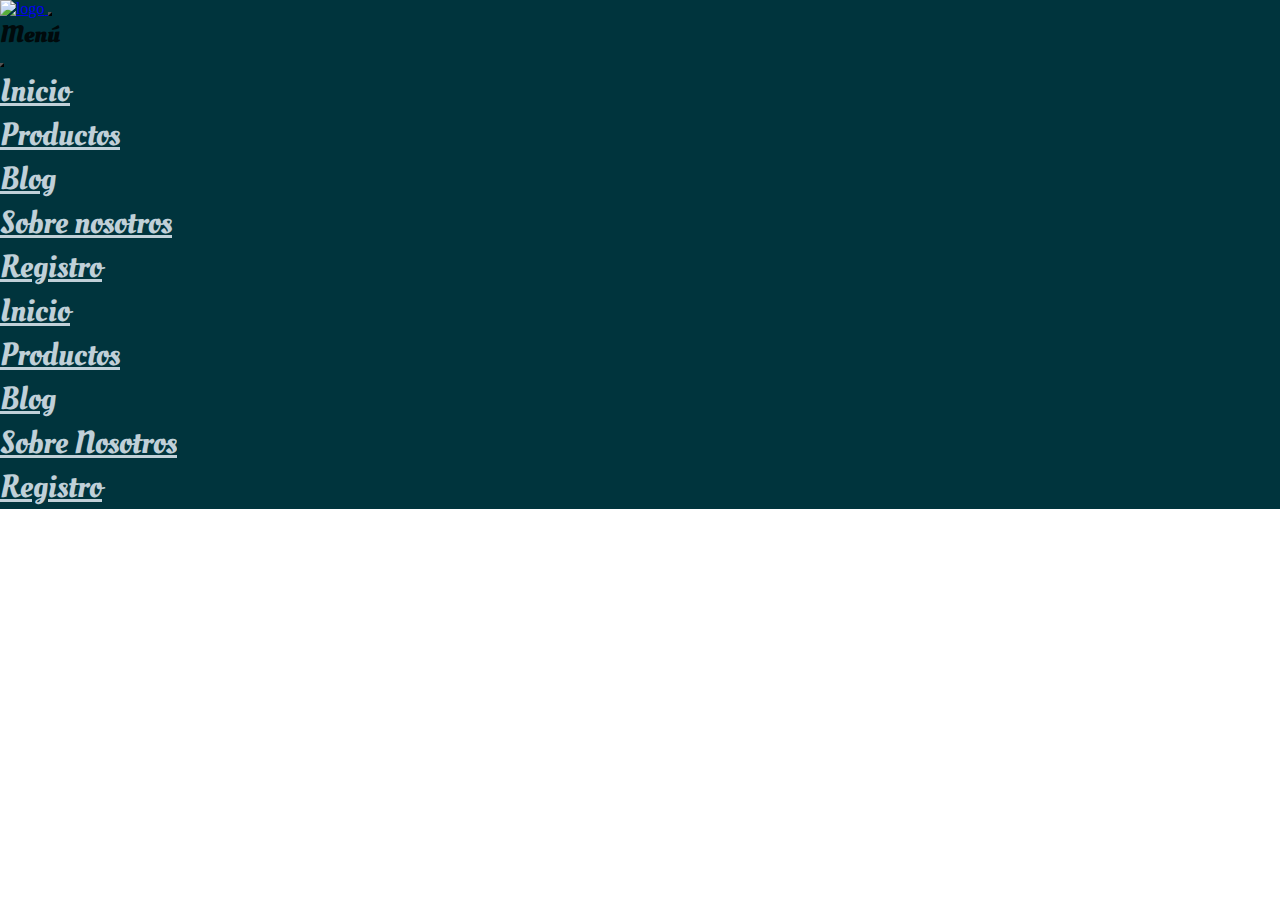
==== pages/productos.html @ d8e8cecc "agregando archivos" ====
<!DOCTYPE html>
<html lang="en">
<head>
  <meta charset="UTF-8">
  <meta name="viewport" content="width=device-width, initial-scale=1.0">
  <link rel="stylesheet" href="../style.css"><link rel="preconnect" href="https://fonts.googleapis.com">
  <link rel="preconnect" href="https://fonts.gstatic.com" crossorigin>
  <link href="https://fonts.googleapis.com/css2?family=Be+Vietnam+Pro&family=Oleo+Script&display=swap" rel="stylesheet">
  <link href="https://cdn.jsdelivr.net/npm/bootstrap@5.3.2/dist/css/bootstrap.min.css" rel="stylesheet" integrity="sha384-T3c6CoIi6uLrA9TneNEoa7RxnatzjcDSCmG1MXxSR1GAsXEV/Dwwykc2MPK8M2HN" crossorigin="anonymous">
  <link rel="icon" type="image/png" href="./images/logoImagen.png">
  <title>Ed Store</title>
<body>
    <header >
    <nav class="navbar  navbar-expand-lg fixed-top">
      <div class="container-fluid ">
        <a class="navbar-brand" href="#">      
          <img id="logo" src="./images/logoImagen.png" alt="logo" width="50" height="50">
          </a>
        <button class="navbar-toggler" type="button" data-bs-toggle="offcanvas" data-bs-target="#offcanvasNavbar" aria-controls="offcanvasNavbar" aria-label="Toggle navigation">
          <span class="navbar-toggler-icon"></span>
        </button>
        <div class="offcanvas offcanvas-end" tabindex="-1" id="offcanvasNavbar" aria-labelledby="offcanvasNavbarLabel">
          <div class="offcanvas-header bg-color-cuarto">
            <h2 class="offcanvas-title text-light" id="offcanvasNavbarLabel">Menú</h2>
            <button type="button" class="btn-close" data-bs-dismiss="offcanvas" aria-label="Close"></button>
          </div>
          <div class="offcanvas-body bg-color-cuarto">
            <ul class="navbar-nav justify-content-end flex-grow-1 pe-3">
              <li class="nav-item"><a class="nav-link active mx-lg-2 text-light" href="../index.html">Inicio</a></li>
              <li class="nav-item"><a class="nav-link active mx-lg-2 text-light" href="#" >Productos</a></li>
              <li class="nav-item"><a class="nav-link active mx-lg-2 text-light" href="./blog.html">Blog</a></li>
              <li class="nav-item"><a class="nav-link active mx-lg-2 text-light" href="./aboutUs.html">Sobre nosotros</a></li>
              <li class="nav-item"><a class="nav-link active mx-lg-2 text-light" href="./registro.html">Registro</a></li>
              <li class="nav-item dropdown">
                <ul class="dropdown-menu">
                  <li><a class="dropdown-item" href="#">Inicio</a></li>
                  <li><a class="dropdown-item" href="./productos.html">Productos</a></li>
                  <li><a class="dropdown-item" href="./blog.html">Blog</a></li>
                  <li><a class="dropdown-item" href="./aboutUs.html">Sobre Nosotros</a></li>
                  <li><a class="dropdown-item" href="./registro.html">Registro</a></li>
                </ul>
              </li>
            </ul>
          </div>
        </div>
      </div>
    </nav>
  </header>
  <section class="bg-color-tercero section-productos">
    <div class="container text-center mt-20">
      <h1>Productos de temporada</h1>
    </div>
    <div class="container d-flex">
      <div class="card" style="width: 18rem;">
        <img src="..." class="card-img-top" alt="...">
        <div class="card-body">
          <h5 class="card-title">Card title</h5>
          <p class="card-text">Some quick example text to build on the card title and make up the bulk of the card's content.</p>
          <a href="#" class="btn btn-primary">Go somewhere</a>
        </div>
      </div>
      <div class="card" style="width: 18rem;">
        <img src="..." class="card-img-top" alt="...">
        <div class="card-body">
          <h5 class="card-title">Card title</h5>
          <p class="card-text">Some quick example text to build on the card title and make up the bulk of the card's content.</p>
          <a href="#" class="btn btn-primary">Go somewhere</a>
        </div>
      </div>
    </div>
  </section>
  
  <script src="https://cdn.jsdelivr.net/npm/bootstrap@5.3.2/dist/js/bootstrap.bundle.min.js" integrity="sha384-C6RzsynM9kWDrMNeT87bh95OGNyZPhcTNXj1NW7RuBCsyN/o0jlpcV8Qyq46cDfL" crossorigin="anonymous"></script>
</body>
</html>
---- style.css ----
* {
  margin: 0;
  padding: 0;
}
header {
  width: 100%;
  height: 80px;
  position: fixed;
  top: 0;
  background-color: #00343d;
}

.navbar-nav {
  background-color: #00343d;
  font-family: "Oleo Script", sans-serif;
  list-style: none;
  margin-right: 50px;
  font-size: 2rem;
  display: inline-block;
  opacity: 0.8;
}
.navbar-nav li a:hover {
  background-color: rgb(255, 176, 127);
  color: #00343d;
  border-radius: 10px;
}
.navbar-nav a {
  color: aliceblue;
}
main {
  margin-top: 80px;
}
.container-main {
  height: 750px;
}
.container-hero {
  padding: 30px 100px 30px 100px;
  height: 100vh;
}
.div-Hero {
  padding: 50px;
}
.bg-color-principal {
  background-color: #054a50;
}
.bg-color-secundario {
  background-color: #d0ecee;
}
.bg-color-tercero {
  background-color: rgb(255, 176, 127);
}
.bg-color-cuarto {
  background-color: #00343d;
}
.offcanvas-header h2 {
  font-family: "Oleo Script", sans-serif;
  opacity: 0.8;
}
.offcanvas-header button {
  background-color: whitesmoke;
}
nav .navbar-toggler {
  background-color: whitesmoke;
}
.img-hero {
  width: 450px;
  height: 650px;
  margin-top: 50px;
}
.titulo {
  margin-top: 100px;
  font-size: 80px;
  color: #054a50;
  font-family: "Be Vietnam Pro", sans-serif;
  font-weight: bold;
}
main p {
  padding: 30px;
  margin-top: 80px;
  text-align: center;
  color: #43676d;
  font-family: "Oleo Script", sans-serif;
  font-size: 50px;
}
.icono {
  margin: 30px 50px 30px 50px;
  width: 50px;
  color: white;
  border: 2px solid whitesmoke;
  border-radius: 10px;
  padding: 10px;
}
.icono:hover {
  background-color: rgb(255, 176, 127);
}
.section-productos {
  margin-top: 80px;
}
footer h3 {
  font-family: "Times New Roman", Times, serif, sans-serif;
  font-weight: bold;
}
footer p {
  font-family: "Times New Roman", Times, serif;
  font-weight: bold;
  margin: 0;
  padding: 0;
}
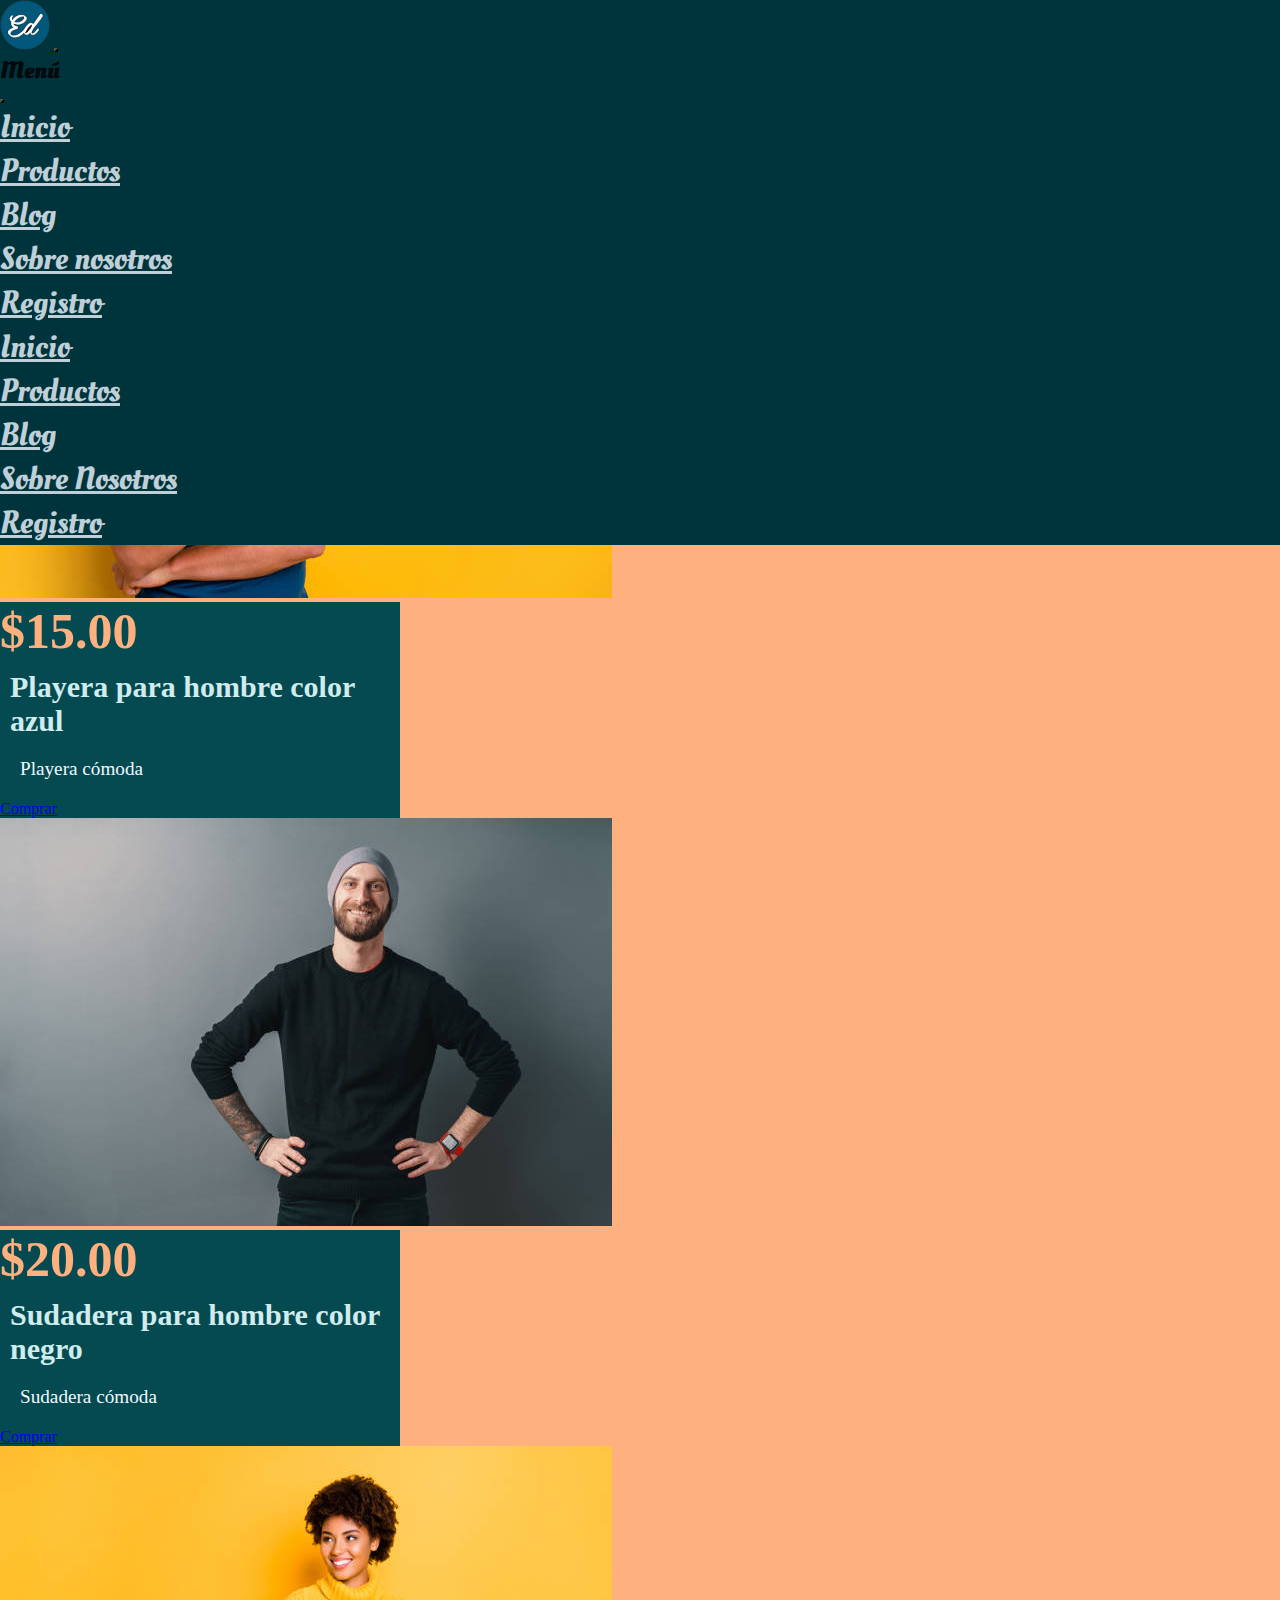
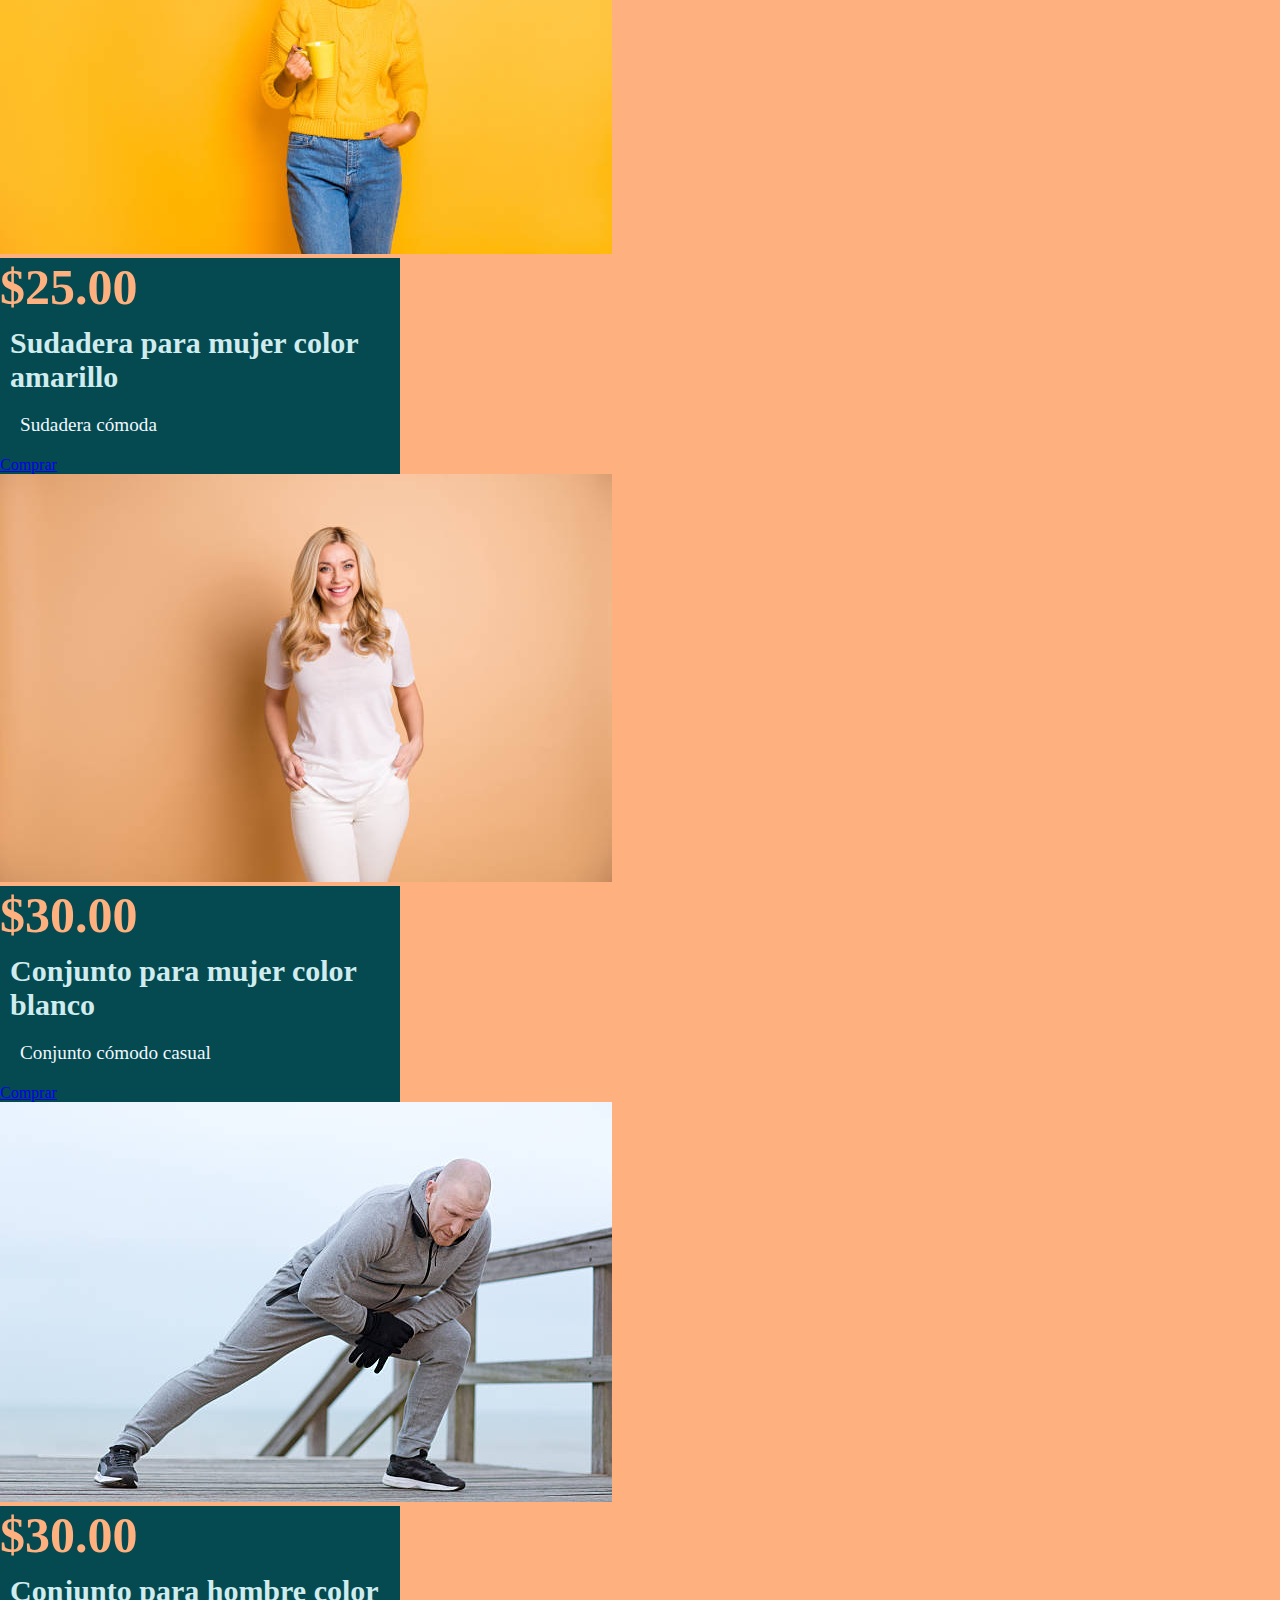
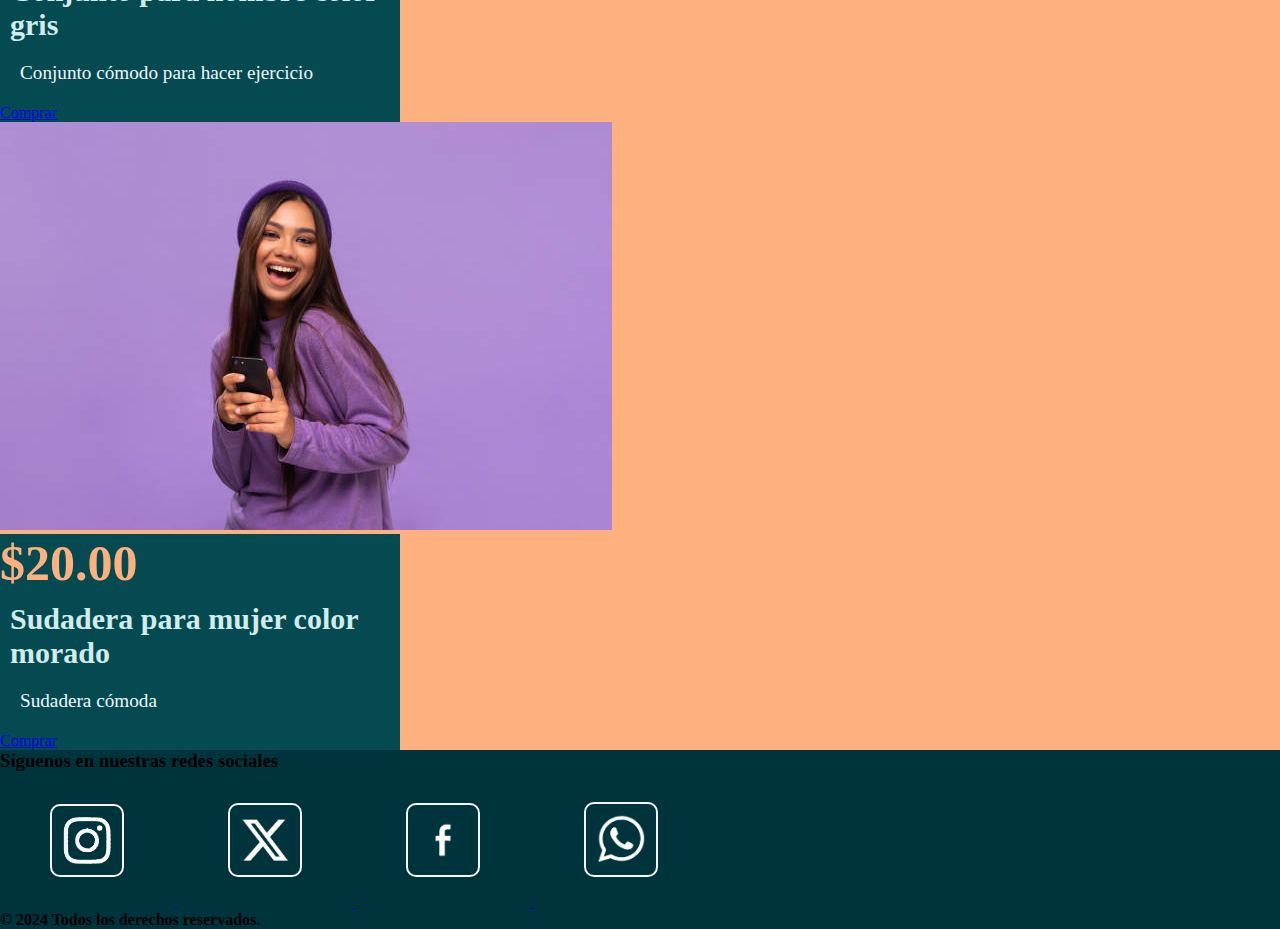
==== commit 6c2831f0: "responsive terminado" ====
--- a/pages/productos.html
+++ b/pages/productos.html
@@ -3,18 +3,19 @@
 <head>
   <meta charset="UTF-8">
   <meta name="viewport" content="width=device-width, initial-scale=1.0">
-  <link rel="stylesheet" href="../style.css"><link rel="preconnect" href="https://fonts.googleapis.com">
+    <link href="https://cdn.jsdelivr.net/npm/bootstrap@5.3.2/dist/css/bootstrap.min.css" rel="stylesheet" integrity="sha384-T3c6CoIi6uLrA9TneNEoa7RxnatzjcDSCmG1MXxSR1GAsXEV/Dwwykc2MPK8M2HN" crossorigin="anonymous">
   <link rel="preconnect" href="https://fonts.gstatic.com" crossorigin>
   <link href="https://fonts.googleapis.com/css2?family=Be+Vietnam+Pro&family=Oleo+Script&display=swap" rel="stylesheet">
-  <link href="https://cdn.jsdelivr.net/npm/bootstrap@5.3.2/dist/css/bootstrap.min.css" rel="stylesheet" integrity="sha384-T3c6CoIi6uLrA9TneNEoa7RxnatzjcDSCmG1MXxSR1GAsXEV/Dwwykc2MPK8M2HN" crossorigin="anonymous">
-  <link rel="icon" type="image/png" href="./images/logoImagen.png">
+  <link rel="stylesheet" href="../style.css"><link rel="preconnect" href="https://fonts.googleapis.com">
+
+  <link rel="icon" type="image/png" href="../images/logoImagen.png">
   <title>Ed Store</title>
 <body>
-    <header >
+    <header class="z-3" >
     <nav class="navbar  navbar-expand-lg fixed-top">
       <div class="container-fluid ">
         <a class="navbar-brand" href="#">      
-          <img id="logo" src="./images/logoImagen.png" alt="logo" width="50" height="50">
+          <img id="logo" src="../images/logoImagen.png" alt="logo" width="50" height="50">
           </a>
         <button class="navbar-toggler" type="button" data-bs-toggle="offcanvas" data-bs-target="#offcanvasNavbar" aria-controls="offcanvasNavbar" aria-label="Toggle navigation">
           <span class="navbar-toggler-icon"></span>
@@ -46,30 +47,89 @@
       </div>
     </nav>
   </header>
-  <section class="bg-color-tercero section-productos">
-    <div class="container text-center mt-20">
-      <h1>Productos de temporada</h1>
+  <section class="bg-color-tercero container-fluid section-productos text-center h-100">
+    <div class="container-fluid text-center mt-20">
+      <h1 class="titulo-producto ">Productos de temporada</h1>
     </div>
-    <div class="container d-flex">
-      <div class="card" style="width: 18rem;">
-        <img src="..." class="card-img-top" alt="...">
-        <div class="card-body">
-          <h5 class="card-title">Card title</h5>
-          <p class="card-text">Some quick example text to build on the card title and make up the bulk of the card's content.</p>
-          <a href="#" class="btn btn-primary">Go somewhere</a>
-        </div>
-      </div>
-      <div class="card" style="width: 18rem;">
-        <img src="..." class="card-img-top" alt="...">
-        <div class="card-body">
-          <h5 class="card-title">Card title</h5>
-          <p class="card-text">Some quick example text to build on the card title and make up the bulk of the card's content.</p>
-          <a href="#" class="btn btn-primary">Go somewhere</a>
-        </div>
+    <div class="container">
+      <div class="row">
+        <div class="card col-sm-12 col-md-6 col-lg-3 col-xl-4 m-3">
+            <img src="../images/producto1.jpg" class="card-img-top  " alt="...">
+            <div class="card-body bg-color-principal">
+              <h5 class="precio">$15.00</h5>
+              <h5 class="card-title">Playera para hombre color azul</h5>
+              <p class="card-text">Playera cómoda</p>
+              <a href="#" class="btn btn-primary">Comprar</a>
+            </div>
+          </div>
+          <div class="card col-sm-12 col-md-6 col-lg-3 col-xl-4 m-3">
+            <img src="../images/producto2.jpg" class="card-img-top  " alt="...">
+            <div class="card-body bg-color-principal">
+              <h5 class="precio">$20.00</h5>
+              <h5 class="card-title">Sudadera para hombre color negro</h5>
+              <p class="card-text">Sudadera cómoda</p>
+              <a href="#" class="btn btn-primary">Comprar</a>
+            </div>
+          </div>
+          <div class="card col-sm-12 col-md-6 col-lg-3 col-xl-4 m-3">
+            <img src="../images/producto3.jpg" class="card-img-top  " alt="...">
+            <div class="card-body bg-color-principal">
+              <h5 class="precio">$25.00</h5>
+              <h5 class="card-title">Sudadera para mujer color amarillo</h5>
+              <p class="card-text">Sudadera cómoda</p>
+              <a href="#" class="btn btn-primary">Comprar</a>
+            </div>
+          </div>
+          <div class="card col-sm-12 col-md-6 col-lg-3 col-xl-4 m-3">
+            <img src="../images/producto4.jpg" class="card-img-top  " alt="...">
+            <div class="card-body bg-color-principal">
+              <h5 class="precio">$30.00</h5>
+              <h5 class="card-title">Conjunto para mujer color blanco</h5>
+              <p class="card-text">Conjunto cómodo casual</p>
+              <a href="#" class="btn btn-primary">Comprar</a>
+            </div>
+          </div>
+          <div class="card col-sm-12 col-md-6 col-lg-3 col-xl-4 m-3">
+            <img src="../images/producto5.jpg" class="card-img-top  " alt="...">
+            <div class="card-body bg-color-principal">
+              <h5 class="precio">$30.00</h5>
+              <h5 class="card-title">Conjunto para hombre color gris</h5>
+              <p class="card-text">Conjunto cómodo para hacer ejercicio</p>
+              <a href="#" class="btn btn-primary">Comprar</a>
+            </div>
+          </div>
+          <div class="card col-sm-12 col-md-6 col-lg-3 col-xl-4 m-3">
+            <img src="../images/producto6.jpg" class="card-img-top  " alt="...">
+            <div class="card-body bg-color-principal">
+              <h5 class="precio">$20.00</h5>
+              <h5 class="card-title">Sudadera para mujer color morado</h5>
+              <p class="card-text">Sudadera cómoda</p>
+              <a href="#" class="btn btn-primary">Comprar</a>
+            </div>
+          </div>
+          
       </div>
     </div>
   </section>
-  
+    <footer class="bg-color-cuarto   justify-content-center">
+    <h3 class="text-center text-light">Síguenos en nuestras redes sociales</h3>
+    <div class="container-fluid d-flex justify-content-center">
+
+      <a href="https://www.instagram.com" target="_blank">
+        <img class="icono" src="../images/instagramLogo.png" alt="logo-instagram" >
+      </a>
+      <a href="https://www.x.com" target="_blank">
+        <img  src="../images/xLogo.png" alt="logo-instagram" class="icono">
+      </a>
+      <a href="https://www.facebook.com" target="_blank">
+        <img src="../images/facebookLogo.png" alt="logo-instagram" class="icono">
+      </a>
+      <a href="https://www.whatsapp.com" target="_blank">
+        <img class="icono" src="../images/whatsappLogo.png" alt="logo-whatsapp" class="icono">
+      </a>
+    </div>
+    <p class="text-light">&copy; 2024 Todos los derechos reservados.</p>
+  </footer>
   <script src="https://cdn.jsdelivr.net/npm/bootstrap@5.3.2/dist/js/bootstrap.bundle.min.js" integrity="sha384-C6RzsynM9kWDrMNeT87bh95OGNyZPhcTNXj1NW7RuBCsyN/o0jlpcV8Qyq46cDfL" crossorigin="anonymous"></script>
 </body>
 </html>--- a/style.css
+++ b/style.css
@@ -14,9 +14,7 @@
   background-color: #00343d;
   font-family: "Oleo Script", sans-serif;
   list-style: none;
-  margin-right: 50px;
   font-size: 2rem;
-  display: inline-block;
   opacity: 0.8;
 }
 .navbar-nav li a:hover {
@@ -37,7 +35,7 @@
   padding: 30px 100px 30px 100px;
   height: 100vh;
 }
-.div-Hero {
+.div-hero {
   padding: 50px;
 }
 .bg-color-principal {
@@ -69,18 +67,18 @@
 }
 .titulo {
   margin-top: 100px;
-  font-size: 80px;
+  font-size: 60px;
   color: #054a50;
   font-family: "Be Vietnam Pro", sans-serif;
   font-weight: bold;
 }
 main p {
-  padding: 30px;
-  margin-top: 80px;
+  margin-top: 50px;
   text-align: center;
   color: #43676d;
   font-family: "Oleo Script", sans-serif;
   font-size: 50px;
+  padding: 20px;
 }
 .icono {
   margin: 30px 50px 30px 50px;
@@ -95,6 +93,37 @@
 }
 .section-productos {
   margin-top: 80px;
+  justify-content: center;
+}
+.row {
+  --bs-gutter-x: 0;
+}
+.card {
+  width: 400px;
+}
+.precio {
+  margin: 0;
+  font-size: 50px;
+  color: rgb(255, 176, 127);
+}
+.card-text {
+  font-size: larger;
+  margin: 20px;
+  color: aliceblue;
+}
+.div-hero:last-child:hover {
+  background-color: #d0ecee;
+}
+.titulo-producto {
+  margin-top: 80px;
+  font-family: "Oleo Script", sans-serif;
+  color: #1f5761;
+  font-size: 80px;
+}
+.card-title {
+  margin: 10px;
+  font-size: 30px;
+  color: #d0ecee;
 }
 footer h3 {
   font-family: "Times New Roman", Times, serif, sans-serif;
@@ -106,3 +135,104 @@
   margin: 0;
   padding: 0;
 }
+
+@media (max-width: 800px) {
+  .container-hero {
+    padding: 0;
+  }
+  body {
+    background-color: rgb(255, 176, 127);
+  }
+  .container-fluid {
+    width: 80%;
+  }
+  .titulo {
+    font-size: 40px;
+  }
+  main p {
+    padding: 0;
+    margin-top: 0;
+    font-size: 30px;
+  }
+  .container-hero img {
+    width: 200px;
+    height: 350px;
+  }
+  .div-hero {
+    height: 50vh;
+  }
+  .icono {
+    width: 40px;
+    margin: 0;
+  }
+
+  .container-main {
+    height: 100vh;
+  }
+  .img-hero {
+    margin-top: 30px;
+  }
+  .container-fluid {
+    --bs-gutter-x: 0;
+  }
+  .container {
+    --bs-gutter-x: 0;
+  }
+  .card {
+    width: 90%;
+  }
+  footer a {
+    width: 50px;
+    margin-left: 20px;
+  }
+  footer h3 {
+    font-size: 20px;
+  }
+  footer p {
+    font-size: 13px;
+  }
+  footer {
+    position: relative;
+  }
+}
+
+@media (min-width: 600px) and (max-width: 1200px) {
+  .container-hero {
+    margin-top: 100px;
+    padding: 0;
+  }
+  body {
+    background-color: rgb(255, 176, 127);
+  }
+  .container-fluid {
+    width: 100%;
+  }
+  .titulo {
+    font-size: 40px;
+  }
+  main p {
+    padding: 0;
+    margin-top: 0;
+    font-size: 30px;
+  }
+  .container-hero img {
+    width: 200px;
+    height: 350px;
+  }
+  .div-hero {
+    height: 50vh;
+  }
+
+  .container-main {
+    height: 100vh;
+  }
+  .img-hero {
+    margin-top: 30px;
+  }
+  .container-fluid {
+    --bs-gutter-x: 0;
+  }
+  .container {
+    --bs-gutter-x: 0;
+  }
+}
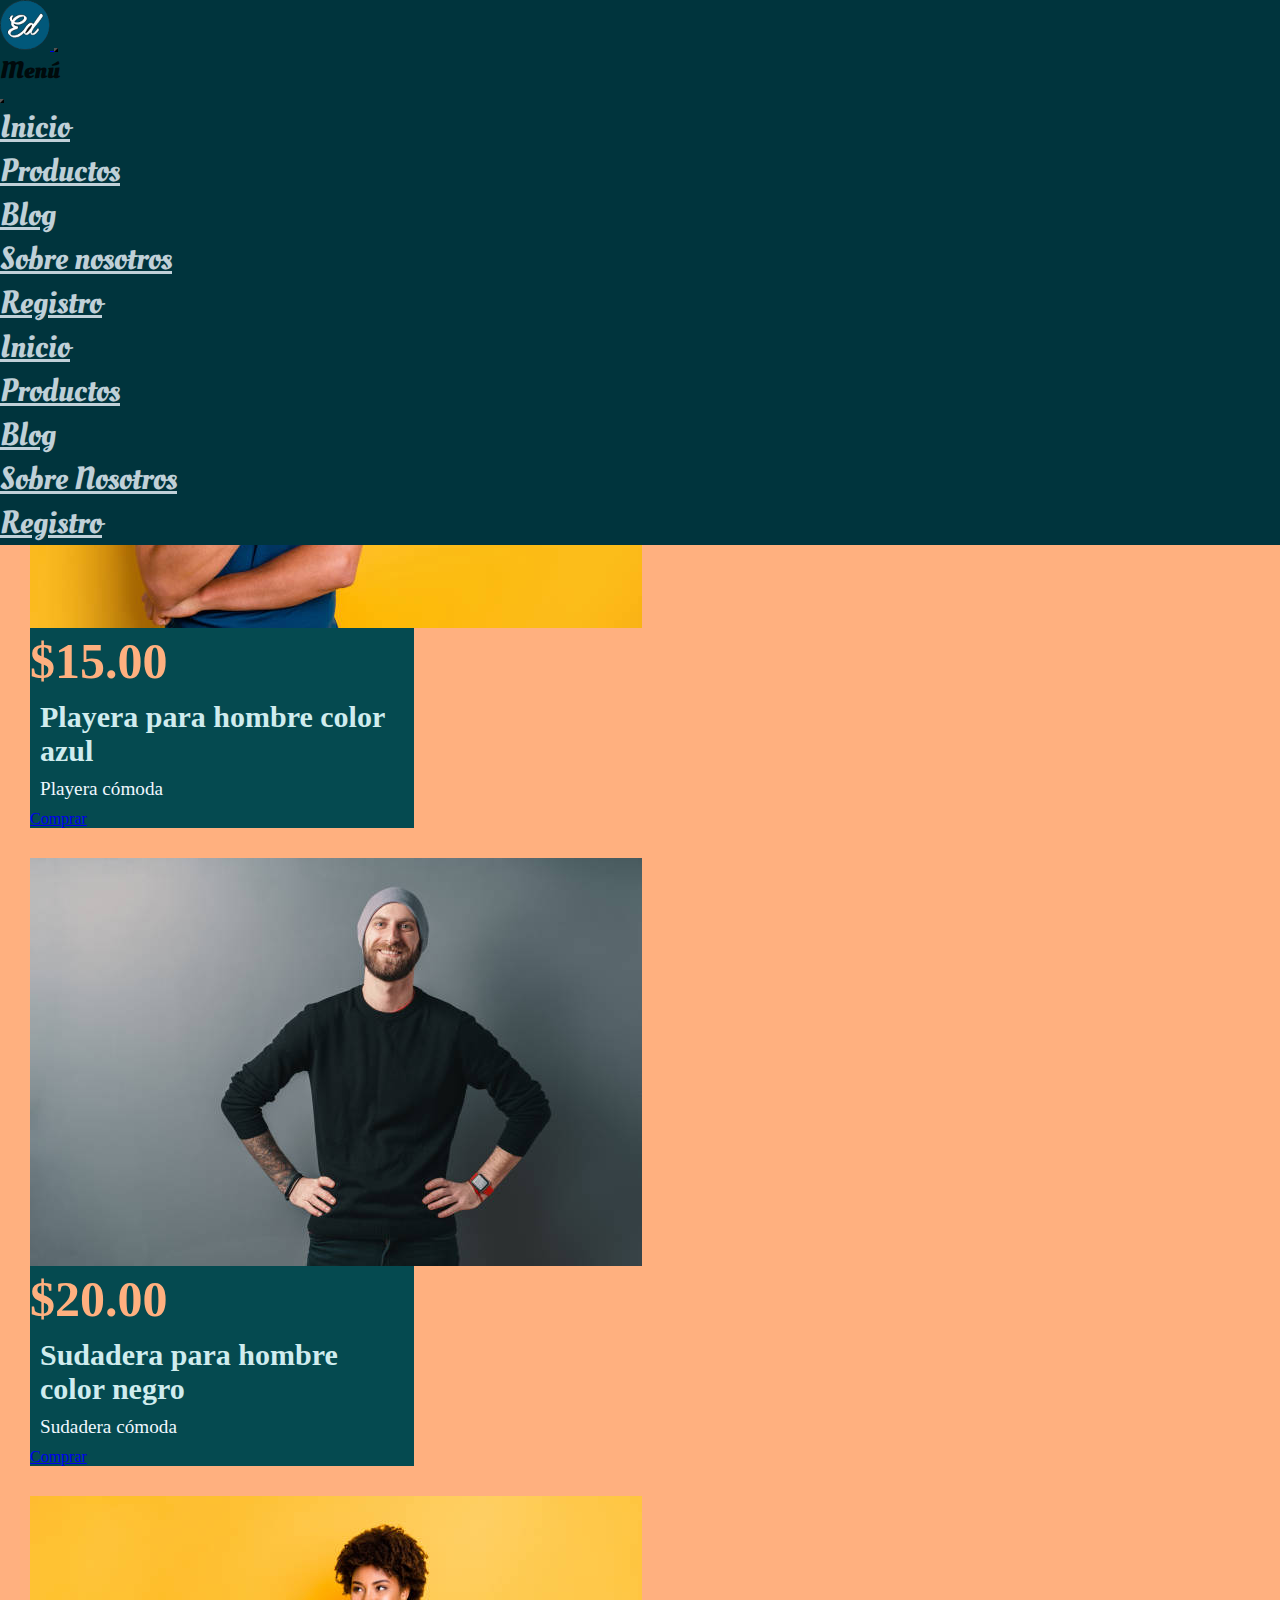
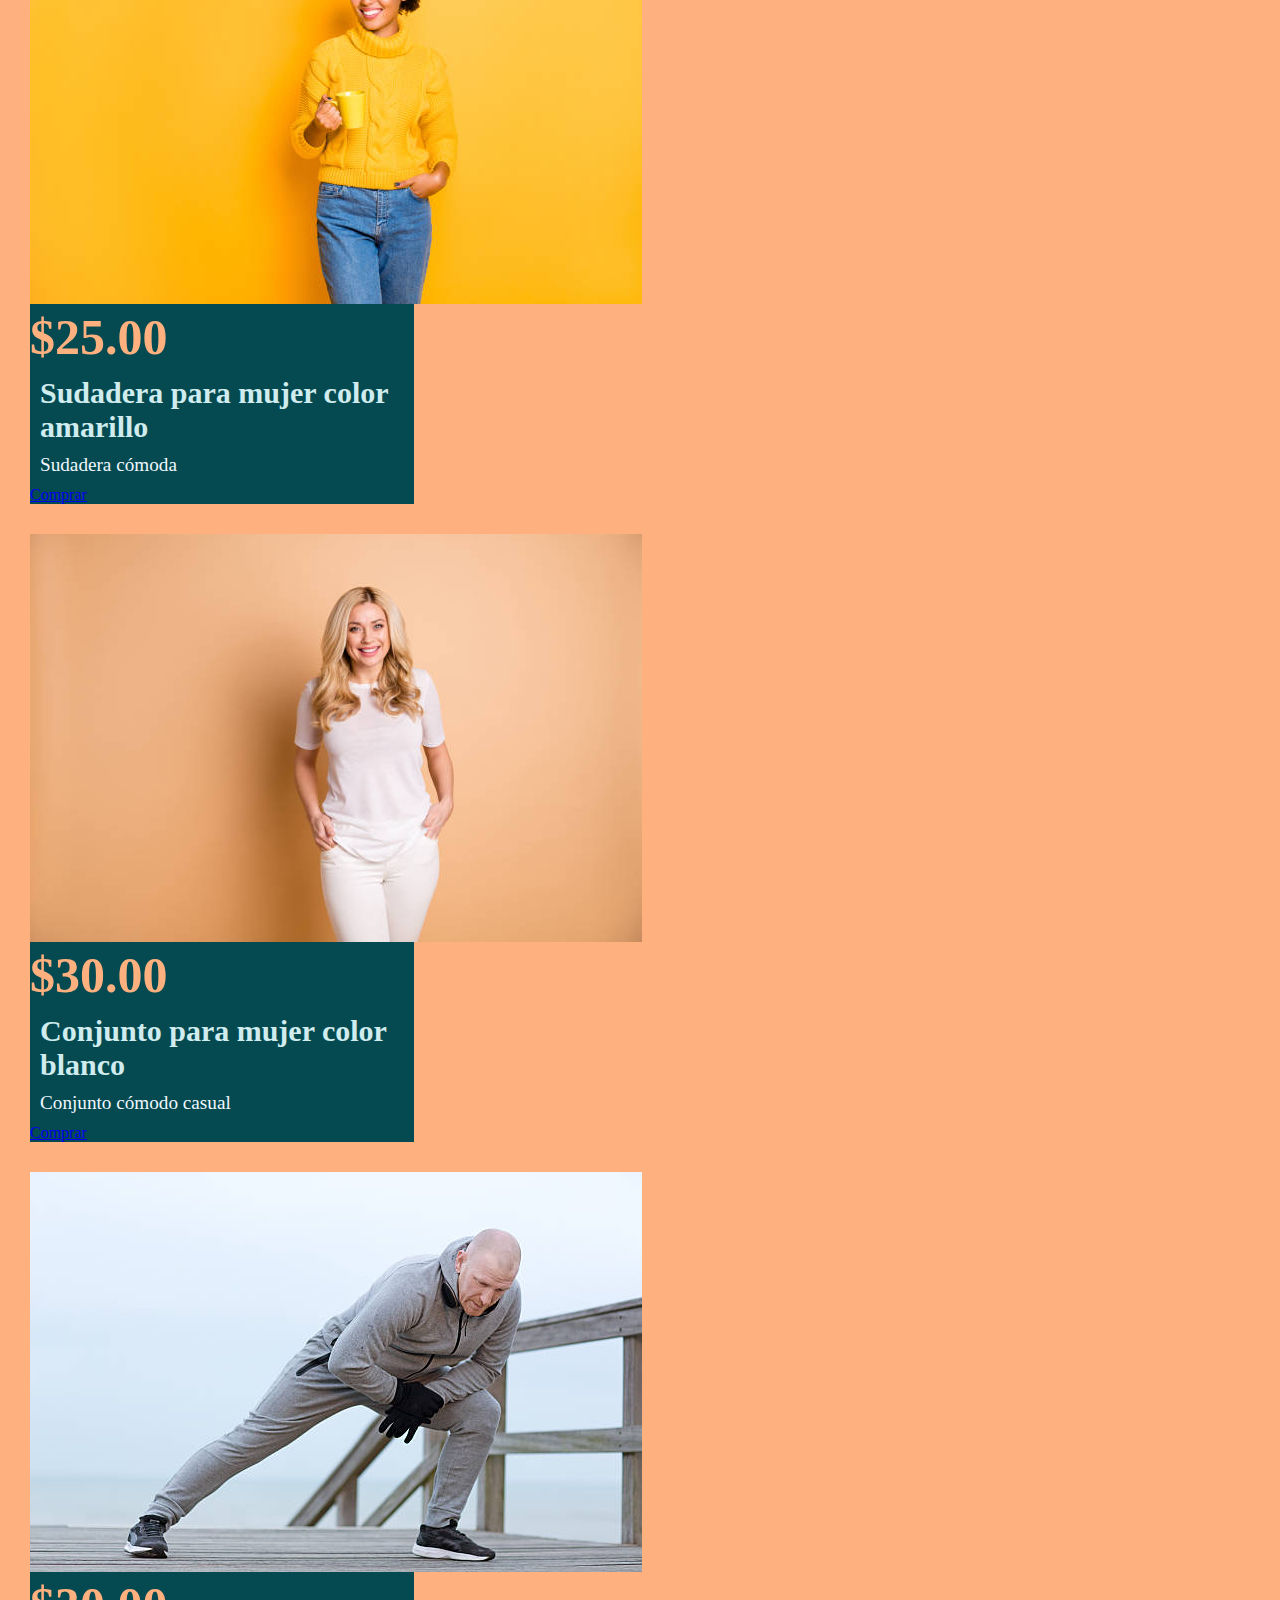
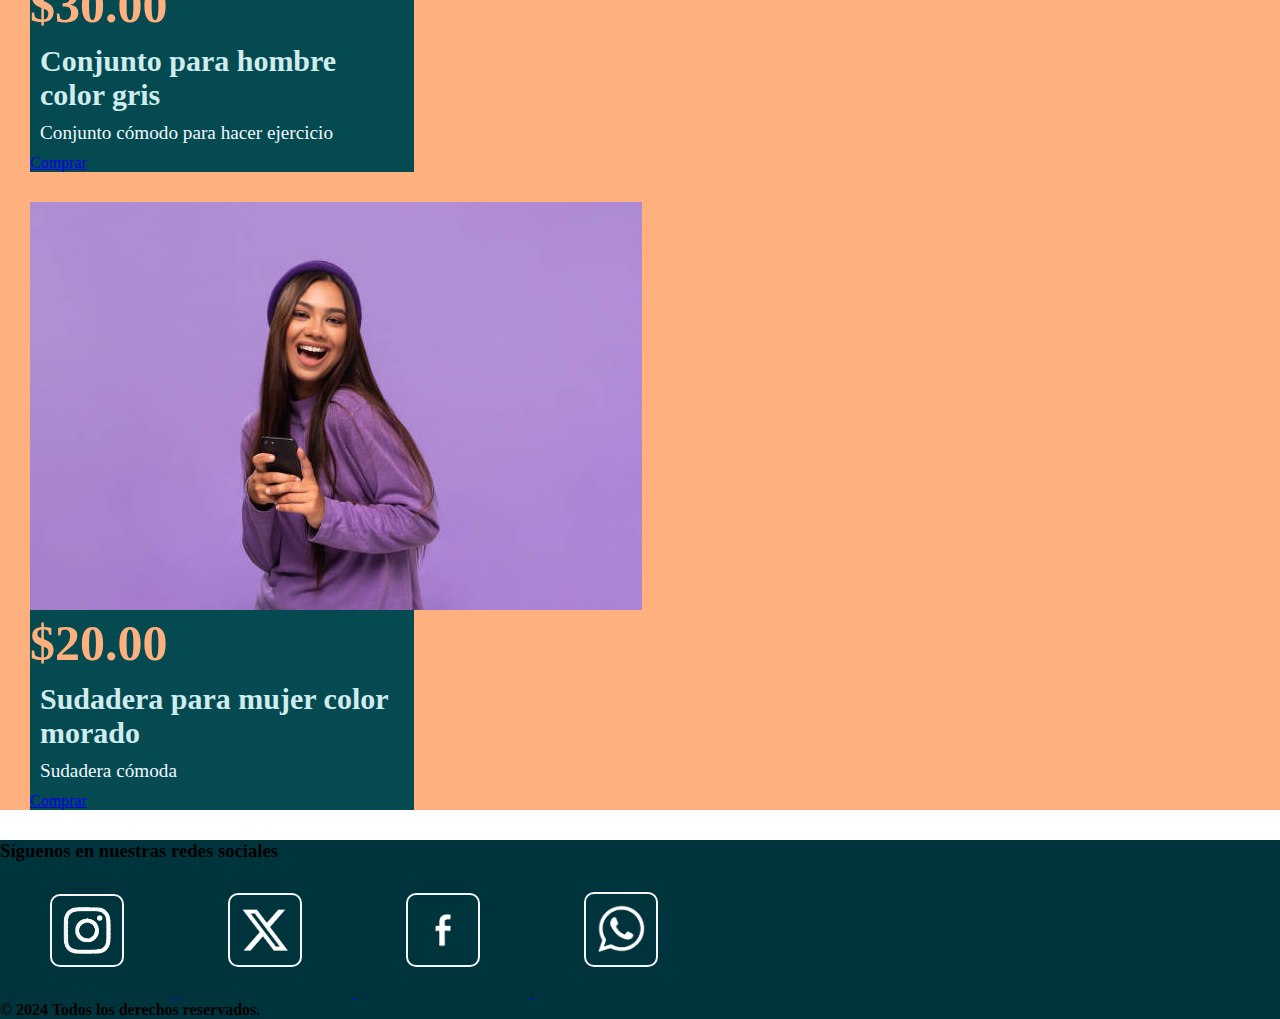
==== commit d03d1675: "corregido agregados 4 archivos html" ====
--- a/pages/productos.html
+++ b/pages/productos.html
@@ -3,13 +3,13 @@
 <head>
   <meta charset="UTF-8">
   <meta name="viewport" content="width=device-width, initial-scale=1.0">
-    <link href="https://cdn.jsdelivr.net/npm/bootstrap@5.3.2/dist/css/bootstrap.min.css" rel="stylesheet" integrity="sha384-T3c6CoIi6uLrA9TneNEoa7RxnatzjcDSCmG1MXxSR1GAsXEV/Dwwykc2MPK8M2HN" crossorigin="anonymous">
+  <link href="https://cdn.jsdelivr.net/npm/bootstrap@5.3.2/dist/css/bootstrap.min.css" rel="stylesheet" integrity="sha384-T3c6CoIi6uLrA9TneNEoa7RxnatzjcDSCmG1MXxSR1GAsXEV/Dwwykc2MPK8M2HN" crossorigin="anonymous">
   <link rel="preconnect" href="https://fonts.gstatic.com" crossorigin>
   <link href="https://fonts.googleapis.com/css2?family=Be+Vietnam+Pro&family=Oleo+Script&display=swap" rel="stylesheet">
-  <link rel="stylesheet" href="../style.css"><link rel="preconnect" href="https://fonts.googleapis.com">
-
+  <link rel="preconnect" href="https://fonts.googleapis.com">
   <link rel="icon" type="image/png" href="../images/logoImagen.png">
   <title>Ed Store</title>
+  <link rel="stylesheet" href="../style.css">
 <body>
     <header class="z-3" >
     <nav class="navbar  navbar-expand-lg fixed-top">
@@ -34,8 +34,8 @@
               <li class="nav-item"><a class="nav-link active mx-lg-2 text-light" href="./registro.html">Registro</a></li>
               <li class="nav-item dropdown">
                 <ul class="dropdown-menu">
-                  <li><a class="dropdown-item" href="#">Inicio</a></li>
-                  <li><a class="dropdown-item" href="./productos.html">Productos</a></li>
+                  <li><a class="dropdown-item" href="../index.html">Inicio</a></li>
+                  <li><a class="dropdown-item" href="#">Productos</a></li>
                   <li><a class="dropdown-item" href="./blog.html">Blog</a></li>
                   <li><a class="dropdown-item" href="./aboutUs.html">Sobre Nosotros</a></li>
                   <li><a class="dropdown-item" href="./registro.html">Registro</a></li>
@@ -111,7 +111,7 @@
       </div>
     </div>
   </section>
-    <footer class="bg-color-cuarto   justify-content-center">
+  <footer class="bg-color-cuarto   justify-content-center">
     <h3 class="text-center text-light">Síguenos en nuestras redes sociales</h3>
     <div class="container-fluid d-flex justify-content-center">
 
--- a/style.css
+++ b/style.css
@@ -125,6 +125,124 @@
   font-size: 30px;
   color: #d0ecee;
 }
+/* main sección del registro html */
+.containerRegistro {
+  width: 100%;
+  height: 100vh;
+  margin-top: 80px;
+  background-color: rgb(255, 176, 127);
+  text-align: center;
+}
+.registroTexto {
+  font-size: 40px;
+  margin: 50px;
+  color: #1f5761;
+  font-family: "Oleo Script", sans-serif;
+}
+.formulario {
+  text-align: left;
+  display: inline-block;
+  width: 530px;
+  height: 700px;
+  background-color: #00343d;
+  border-radius: 30px;
+  padding: 50px;
+}
+.formulario label {
+  margin-left: 20px;
+  font-size: larger;
+  font-weight: bold;
+  color: rgb(255, 176, 127);
+  font-family: "Be Vietnam Pro", sans-serif;
+}
+.formulario input {
+  padding: 5px;
+  width: 400px;
+  font-size: x-large;
+  border-radius: 20px;
+  margin: 10px;
+  display: block;
+  font-family: "Be Vietnam Pro", sans-serif;
+}
+#btnSubmit {
+  width: 410px;
+  font-weight: bold;
+  margin-top: 30px;
+  border: 2px solid rgb(255, 176, 127);
+  background-color: #00343d;
+  color: rgb(255, 176, 127);
+}
+#btnSubmit:hover {
+  background-color: #d0ecee;
+  color: #00343d;
+  font-weight: bold;
+}
+/* main sección de Sobre nosotros html */
+.mainAboutUs {
+  width: 100%;
+  padding: 30px;
+  height: 90vh;
+  background-color: rgb(255, 176, 127);
+}
+.textoNosotros {
+  padding: 50px;
+  height: 80vh;
+  text-align: center;
+  background-color: #00343d;
+  color: rgb(255, 176, 127);
+  border-radius: 200px;
+}
+.mainAboutUs h2 {
+  text-align: center;
+  font-size: 50px;
+  font-family: "Be Vietnam Pro", sans-serif;
+}
+.mainAboutUs p {
+  width: 100%;
+  font-size: larger;
+  text-align: center;
+  color: #d0ecee;
+  margin-top: 30px;
+  font-family: "Oleo Script", sans-serif;
+}
+/* main sección del blog html */
+.tituloBlog {
+  margin-top: 80px;
+  font-family: "Oleo Script", sans-serif;
+  color: #1f5761;
+}
+.mainBlog {
+  width: 100%;
+  height: 80vh;
+  text-align: center;
+  background-color: rgb(255, 176, 127);
+}
+.containerCards {
+  width: 100%;
+  display: flex;
+}
+.card {
+  margin: 30px;
+  width: 30%;
+  background-color: #054a50;
+  border-radius: 20px;
+  cursor: pointer;
+}
+.imgBlog {
+  height: 300px;
+  width: 100%;
+  border-radius: 20px;
+}
+.nombreBlog {
+  margin: 10px;
+  font-size: 30px;
+  color: #d0ecee;
+}
+.card p {
+  font-size: larger;
+  margin: 10px;
+  color: aliceblue;
+}
 footer h3 {
   font-family: "Times New Roman", Times, serif, sans-serif;
   font-weight: bold;
